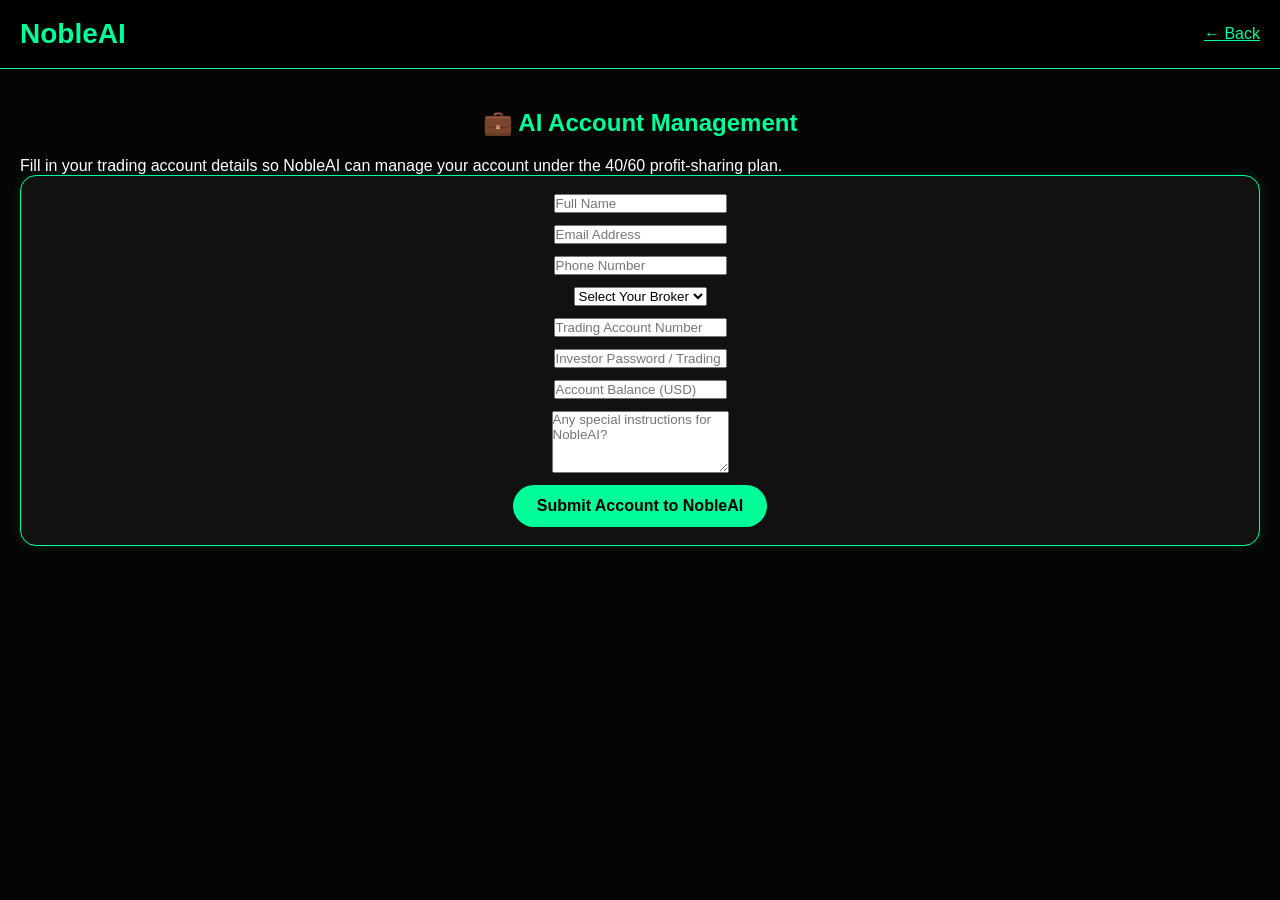
==== account management.html @ e72da9f5 "Create account management HTML page This HTML file provides a user interface for AI account manageme" ====
<!DOCTYPE html>
<html lang="en">
<head>
  <meta charset="UTF-8">
  <meta name="viewport" content="width=device-width, initial-scale=1.0">
  <title>NobleAI | AI Account Management</title>
  <link rel="stylesheet" href="style.css">
</head>
<body>

<header class="navbar">
  <h1 class="logo">NobleAI</h1>
  <a href="services.html" style="color:#00ff99">← Back</a>
</header>

<section class="pricing">
  <h2>💼 AI Account Management</h2>
  <p>Fill in your trading account details so NobleAI can manage your account under the 40/60 profit-sharing plan.</p>

  <div class="card">
    <input type="text" placeholder="Full Name">
    <input type="email" placeholder="Email Address">
    <input type="tel" placeholder="Phone Number">

    <select>
      <option>Select Your Broker</option>
      <option>Exness</option>
      <option>Deriv</option>
      <option>IC Markets</option>
      <option>FBS</option>
      <option>XM</option>
    </select>

    <input type="text" placeholder="Trading Account Number">
    <input type="password" placeholder="Investor Password / Trading Password">
    <input type="number" placeholder="Account Balance (USD)">

    <textarea placeholder="Any special instructions for NobleAI?" rows="4"></textarea>

    <a href="https://wa.me/256765560729" class="btn green">Submit Account to NobleAI</a>
  </div>
</section>

</body>
</html>
---- style.css ----
*{
  margin:0;
  padding:0;
  box-sizing:border-box;
  font-family:Arial, sans-serif;
}

body{
  background:#050505;
  color:white;
  overflow-x:hidden;
}

.navbar{
  display:flex;
  justify-content:space-between;
  align-items:center;
  padding:18px 20px;
  background:#000;
  border-bottom:1px solid #00ff99;
}

.logo{
  color:#00ff99;
  font-size:28px;
  font-weight:bold;
}
nav{
  display:flex;
  gap:18px;
  align-items:center;
}

nav a{
  color:white;
  text-decoration:none;
  font-size:16px;
  font-weight:600;
  transition:0.3s;
}

nav a:hover{
  color:#00ff99;
}

.hero{
  position:relative;
  z-index:1;
}
  text-align:center;
  padding:60px 20px;
  background:linear-gradient(180deg,#000,#083d2b);
}

.hero h2{
  font-size:38px;
  color:#00ff99;
}

.hero p{
  margin:15px 0 25px;
  color:#cccccc;
}

.buttons{
  display:flex;
  justify-content:center;
  gap:15px;
  flex-wrap:wrap;
}

.btn{
  padding:12px 24px;
  border-radius:30px;
  text-decoration:none;
  font-weight:bold;
}

.green{
  background:#00ff99;
  color:black;
}

.outline{
  border:2px solid #00ff99;
  color:#00ff99;
}

.chart-box{
  margin-top:30px;
  background:#111;
  border:1px solid #00ff99;
  border-radius:20px;
  padding:50px 20px;
  color:#00ff99;
}

.services-preview{
  padding:40px 20px;
}

.services-preview h2{
  text-align:center;
  color:#00ff99;
  margin-bottom:20px;
}

.card{
  background:#111;
  border:1px solid #00ff99;
  border-radius:16px;
  padding:22px;
  margin-bottom:18px;
  text-align:center;
  display:flex;
  flex-direction:column;
  align-items:center;
  gap:12px;
  box-shadow:0 0 12px rgba(0,255,153,.15);
}
.card h3{
  color:white;
  font-size:28px;
  margin:0;
}

.card p{
  color:#00ff99;
  font-size:24px;
  font-weight:bold;
  margin:0;
}
footer{
  text-align:center;
  padding:30px 20px;
  border-top:1px solid #00ff99;
  color:#cccccc;
}
.why, .pricing, .faq{
  padding:40px 20px;
}

.why h2, .pricing h2, .faq h2{
  text-align:center;
  color:#00ff99;
  margin-bottom:20px;
}

.card{
  background:#111;
  border:1px solid #00ff99;
  border-radius:16px;
  padding:18px;
  margin-bottom:15px;
  box-shadow:0 0 12px rgba(0,255,153,0.15);
  transition:0.3s;
}

.card:hover{
  transform:translateY(-5px);
  box-shadow:0 0 18px rgba(0,255,153,0.35);
}.login-box{
  width:90%;
  max-width:380px;
  margin:80px auto;
  background:#111;
  padding:25px;
  border-radius:20px;
  border:1px solid #00ff99;
  box-shadow:0 0 20px rgba(0,255,153,0.2);
}

.login-box input{
  width:100%;
  padding:14px;
  margin:12px 0;
  background:#050505;
  color:white;
  border:1px solid #00ff99;
  border-radius:10px;
}
.whatsapp-float{
  position:fixed;
  bottom:20px;
  right:20px;
  width:60px;
  height:60px;
  background:#00ff99;
  color:#000;
  border-radius:50%;
  display:flex;
  justify-content:center;
  align-items:center;
  font-size:28px;
  text-decoration:none;
  box-shadow:0 0 20px rgba(0,255,153,.5);
  z-index:1000;
}
.hero{
  text-align:center;
  padding:70px 20px;
  background:linear-gradient(180deg,#000,#03281d);
}

.hero h2{
  font-size:42px;
  color:#00ff99;
  text-shadow:0 0 15px rgba(0,255,153,.4);
}

.chart-box{
  margin-top:30px;
  padding:30px;
  border:1px solid #00ff99;
  border-radius:20px;
  background:linear-gradient(180deg,#111,#063322);
  box-shadow:0 0 20px rgba(0,255,153,.2);
}
/* Animated Trading Chart */
.chart-grid{
  display:flex;
  justify-content:center;
  align-items:flex-end;
  gap:8px;
  height:120px;
  margin-bottom:20px;
}

.bar{
  width:14px;
  background:#00ff99;
  border-radius:8px;
  box-shadow:0 0 12px #00ff99;
  animation:moveBars 1.8s infinite ease-in-out;
}

.b1{height:35px; animation-delay:.1s;}
.b2{height:70px; animation-delay:.3s;}
.b3{height:50px; animation-delay:.5s;}
.b4{height:90px; animation-delay:.7s;}
.b5{height:60px; animation-delay:.9s;}
.b6{height:85px; animation-delay:1.1s;}
.b7{height:45px; animation-delay:1.3s;}

@keyframes moveBars{
  0%,100%{transform:scaleY(1);}
  50%{transform:scaleY(1.5);}
}

/* Hero Glow */
.hero h2{
  animation:glow 2s infinite alternate;
}

@keyframes glow{
  from{text-shadow:0 0 10px #00ff99;}
  to{text-shadow:0 0 30px #00ff99;}
}
.hero{
  position:relative;
  overflow:hidden;
}

.hero::before{
  content:"";
  pointer-events: none;
  position:absolute;
  inset:0;
  background:repeating-linear-gradient(
    90deg,
    transparent,
    transparent 40px,
    rgba(0,255,153,0.08) 41px
  );
  animation:gridMove 8s linear infinite;
}

@keyframes gridMove{
  from{transform:translateX(0);}
  to{transform:translateX(40px);}
}
.hero::after{
  content:"";
  pointer-events: none;
  position:absolute;
  width:220px;
  height:220px;
  background:#00ff99;
  border-radius:50%;
  filter:blur(120px);
  opacity:0.15;
  top:40px;
  left:50%;
  transform:translateX(-50%);
}
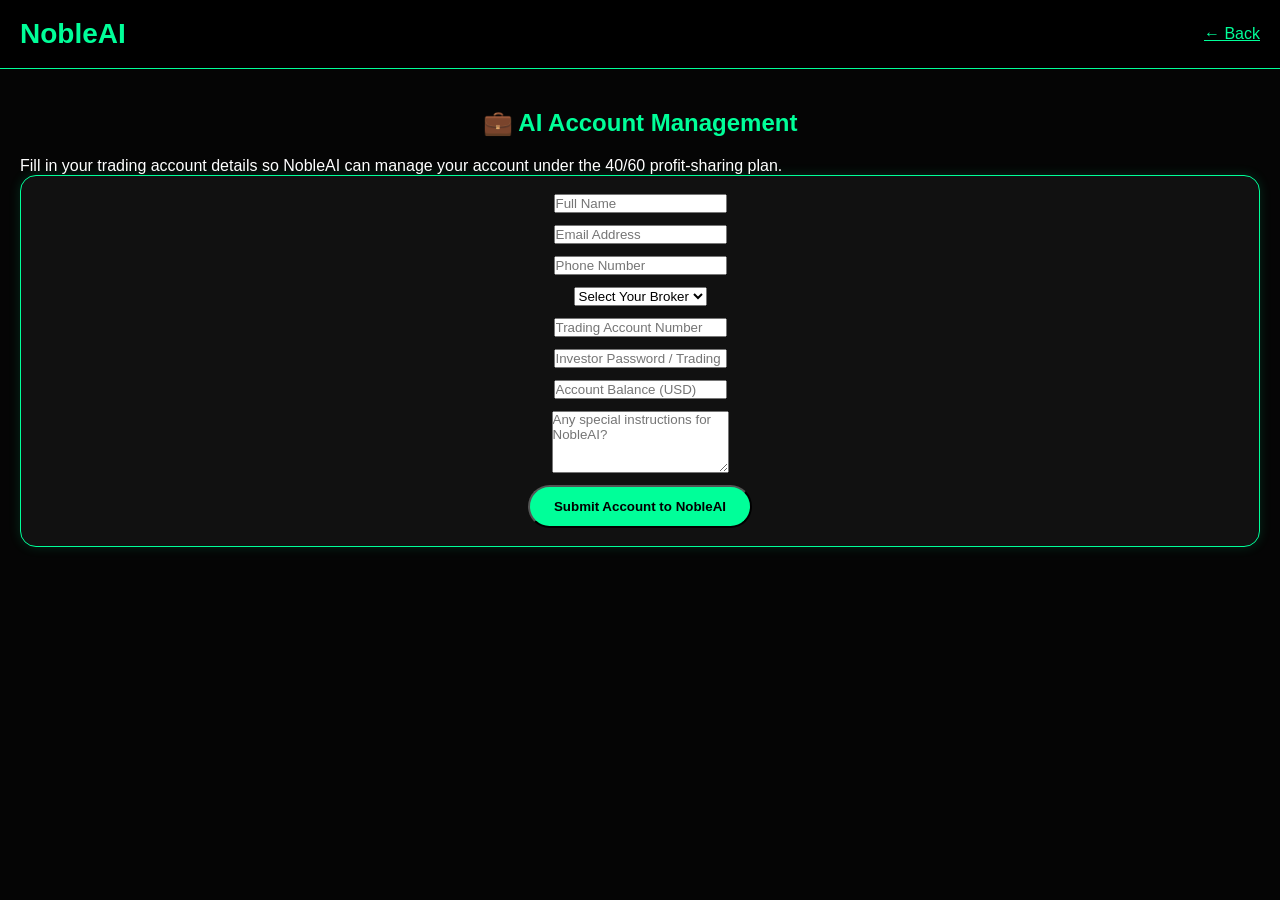
==== commit 5b009469: "Replace link with button for account submission" ====
--- a/account management.html
+++ b/account management.html
@@ -37,7 +37,9 @@
 
     <textarea placeholder="Any special instructions for NobleAI?" rows="4"></textarea>
 
-    <a href="https://wa.me/256765560729" class="btn green">Submit Account to NobleAI</a>
+    <button class="btn green" onclick="submitAccount()">
+  Submit Account to NobleAI
+</button>
   </div>
 </section>
 
